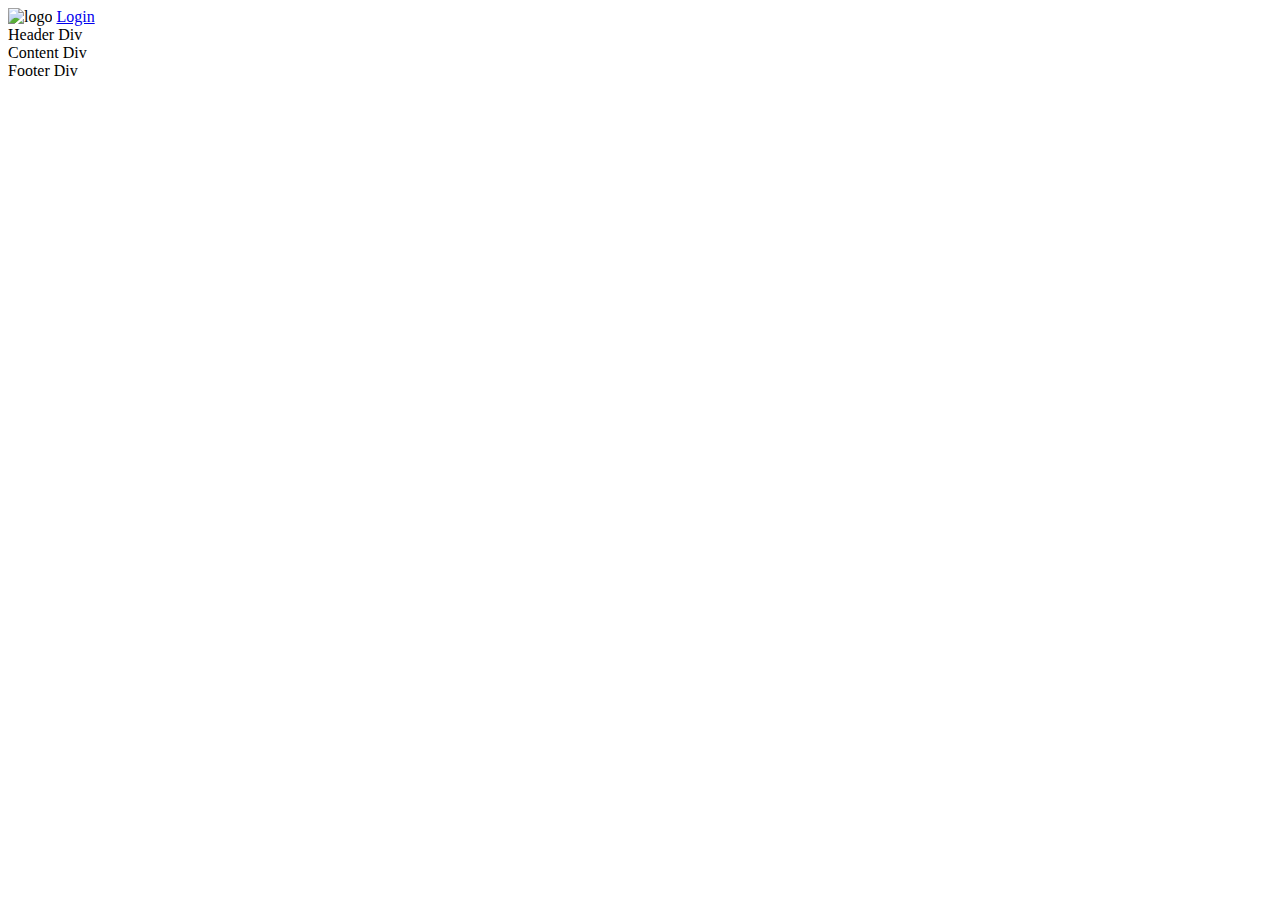
==== Hotel Booking System/index.html @ beccef56 "Checkpoint 1" ====
<!DOCTYPE html>
<html>
<head>
    <meta charset='utf-8'>
    <meta http-equiv='X-UA-Compatible' content='IE=edge'>
     <meta name="viewport" content="width=device-width, initial-scale=1.0">
    <title>Index</title> 
</head>
<body>
    <div class="main">
     <div class="header">
        <img src="C:\Hotel Booking Website\Hotel Booking System\assests\images\logo.png" height="50" width="50" alt="logo"/>
        <a href="login.html">Login</a>
        <br/>
        Header Div
     </div>

     <div class="Content">
        Content Div 
     </div>

     <div class="Footer">
        Footer Div
     </div>
   </div> 
</body>
</html>
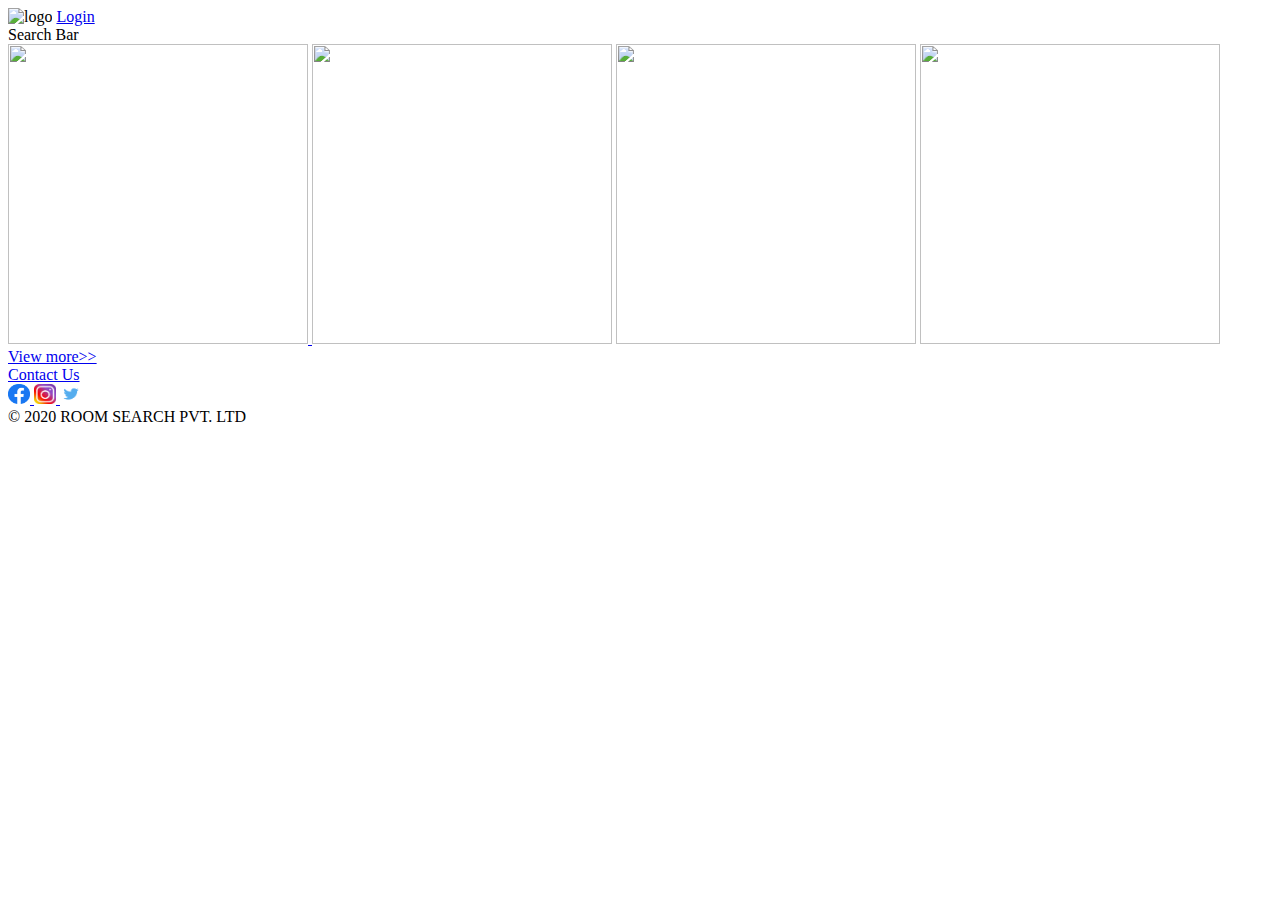
==== commit 2565c4ef: "Checkpoint 2" ====
--- a/Hotel Booking System/index.html
+++ b/Hotel Booking System/index.html
@@ -10,17 +10,44 @@
     <div class="main">
      <div class="header">
         <img src="C:\Hotel Booking Website\Hotel Booking System\assests\images\logo.png" height="50" width="50" alt="logo"/>
-        <a href="login.html">Login</a>
-        <br/>
-        Header Div
+        <a href="login.html" target="_blank">Login</a>
      </div>
 
      <div class="Content">
-        Content Div 
+        <div id="Search">
+          <span>Search Bar</span>
+        </div>
+        <div id="imagesTemp">
+           <a href="list.html">
+             <img src="https://media-cdn.tripadvisor.com/media/photo-s/15/33/fe/a2/new-delhi.jpg" style="height: 300px; width: 300px;">
+           </a>
+
+           <img src="https://media-cdn.tripadvisor.com/media/photo-s/15/33/fc/f0/goa.jpg" style="height: 300px; width: 300px;">
+           <img src="https://media-cdn.tripadvisor.com/media/photo-s/0f/98/f7/df/charminar.jpg" style="height: 300px; width: 300px;">
+           <img src="https://media-cdn.tripadvisor.com/media/photo-s/15/33/fe/ac/kolkata-calcutta.jpg" style="height: 300px; width: 300px;">
+        </div>
+        </div>
+
+        <div id="view">
+           <a href="index.html"> View more>> </a>
+        </div>
      </div>
 
      <div class="Footer">
-        Footer Div
+      <a href="contact.html" target="_blank"> Contact Us </a>
+        <div id="social">
+         <a href="https://www.facebook.com" target="_blank">
+           <img src="assests/images/facebook.png" style="height: 20px; width: 22px;">
+         </a>
+         <a href="https://www.instagram.com" target="_blank">
+           <img src="assests/images/instagram.png" style="height: 20px; width: 22px;">
+         </a>
+         <a href="https://twitter.com" target="_blank">
+         <img src="assests/images/twitter.png" style="height: 20px; width: 22px;">
+         </a>
+         <br/>
+         <span>&copy; 2020 ROOM SEARCH PVT. LTD</span>
+        </div>
      </div>
    </div> 
 </body>
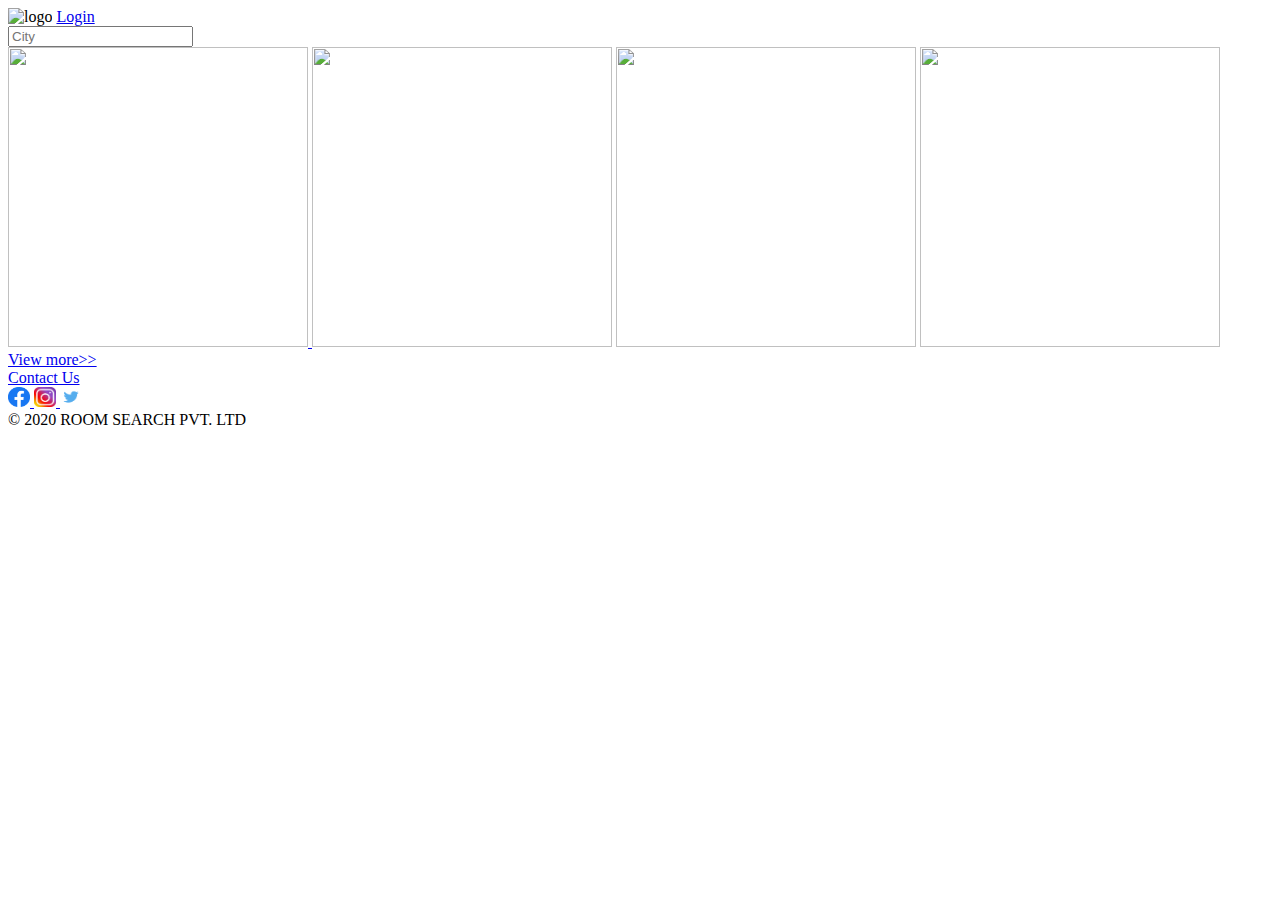
==== commit c318282b: "Checkpoint 3" ====
--- a/Hotel Booking System/index.html
+++ b/Hotel Booking System/index.html
@@ -10,12 +10,12 @@
     <div class="main">
      <div class="header">
         <img src="C:\Hotel Booking Website\Hotel Booking System\assests\images\logo.png" height="50" width="50" alt="logo"/>
-        <a href="login.html" target="_blank">Login</a>
+        <a href="login.html" >Login</a>
      </div>
 
      <div class="Content">
         <div id="Search">
-          <span>Search Bar</span>
+         <input type="text" placeholder="City">
         </div>
         <div id="imagesTemp">
            <a href="list.html">
@@ -34,7 +34,7 @@
      </div>
 
      <div class="Footer">
-      <a href="contact.html" target="_blank"> Contact Us </a>
+      <a href="contact.html"> Contact Us </a>
         <div id="social">
          <a href="https://www.facebook.com" target="_blank">
            <img src="assests/images/facebook.png" style="height: 20px; width: 22px;">
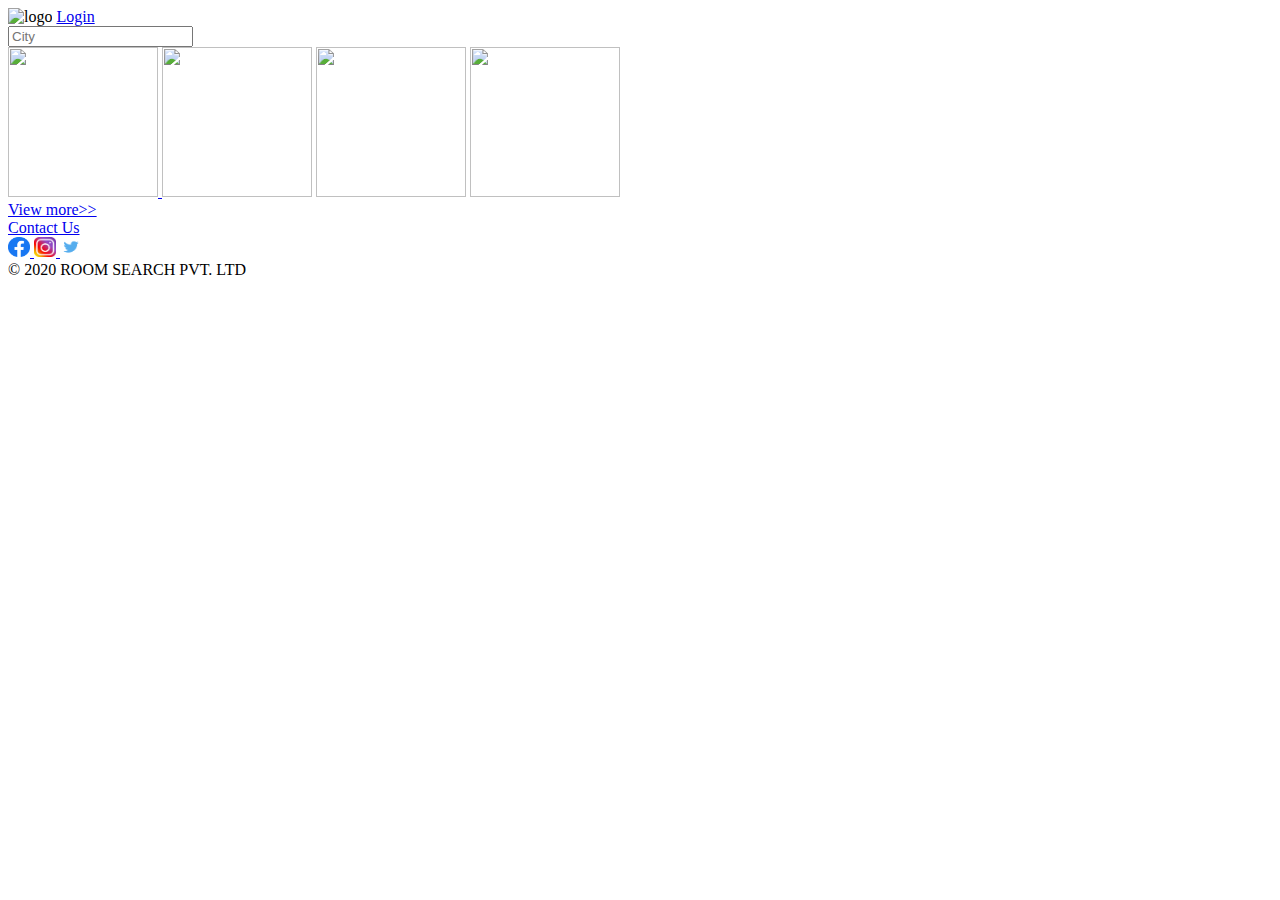
==== commit e9722316: "Checkpoint 4" ====
--- a/Hotel Booking System/index.html
+++ b/Hotel Booking System/index.html
@@ -5,13 +5,23 @@
     <meta http-equiv='X-UA-Compatible' content='IE=edge'>
      <meta name="viewport" content="width=device-width, initial-scale=1.0">
     <title>Index</title> 
+    <style>
+       body{
+         height: 100%;
+          width:100%;
+       }
+       .container {
+          height: 100%;
+          width:100%;
+       }
+    </style>
 </head>
 <body>
-    <div class="main">
-     <div class="header">
-        <img src="C:\Hotel Booking Website\Hotel Booking System\assests\images\logo.png" height="50" width="50" alt="logo"/>
+    <div class="container">
+     <header>
+        <img src="C:\Hotel Booking Website\Hotel Booking System\assests\images\logo.png" height="60" width="60" alt="logo"/>
         <a href="login.html" >Login</a>
-     </div>
+     </header>
 
      <div class="Content">
         <div id="Search">
@@ -19,12 +29,12 @@
         </div>
         <div id="imagesTemp">
            <a href="list.html">
-             <img src="https://media-cdn.tripadvisor.com/media/photo-s/15/33/fe/a2/new-delhi.jpg" style="height: 300px; width: 300px;">
+             <img src="https://media-cdn.tripadvisor.com/media/photo-s/15/33/fe/a2/new-delhi.jpg" style="height: 150px; width: 150px;">
            </a>
 
-           <img src="https://media-cdn.tripadvisor.com/media/photo-s/15/33/fc/f0/goa.jpg" style="height: 300px; width: 300px;">
-           <img src="https://media-cdn.tripadvisor.com/media/photo-s/0f/98/f7/df/charminar.jpg" style="height: 300px; width: 300px;">
-           <img src="https://media-cdn.tripadvisor.com/media/photo-s/15/33/fe/ac/kolkata-calcutta.jpg" style="height: 300px; width: 300px;">
+           <img src="https://media-cdn.tripadvisor.com/media/photo-s/15/33/fc/f0/goa.jpg" style="height: 150px; width: 150px;">
+           <img src="https://media-cdn.tripadvisor.com/media/photo-s/0f/98/f7/df/charminar.jpg" style="height: 150px; width: 150px;">
+           <img src="https://media-cdn.tripadvisor.com/media/photo-s/15/33/fe/ac/kolkata-calcutta.jpg" style="height: 150px; width: 150px;">
         </div>
         </div>
 
@@ -33,7 +43,7 @@
         </div>
      </div>
 
-     <div class="Footer">
+     <Footer>
       <a href="contact.html"> Contact Us </a>
         <div id="social">
          <a href="https://www.facebook.com" target="_blank">
@@ -48,7 +58,7 @@
          <br/>
          <span>&copy; 2020 ROOM SEARCH PVT. LTD</span>
         </div>
-     </div>
+     </Footer>
    </div> 
 </body>
 </html>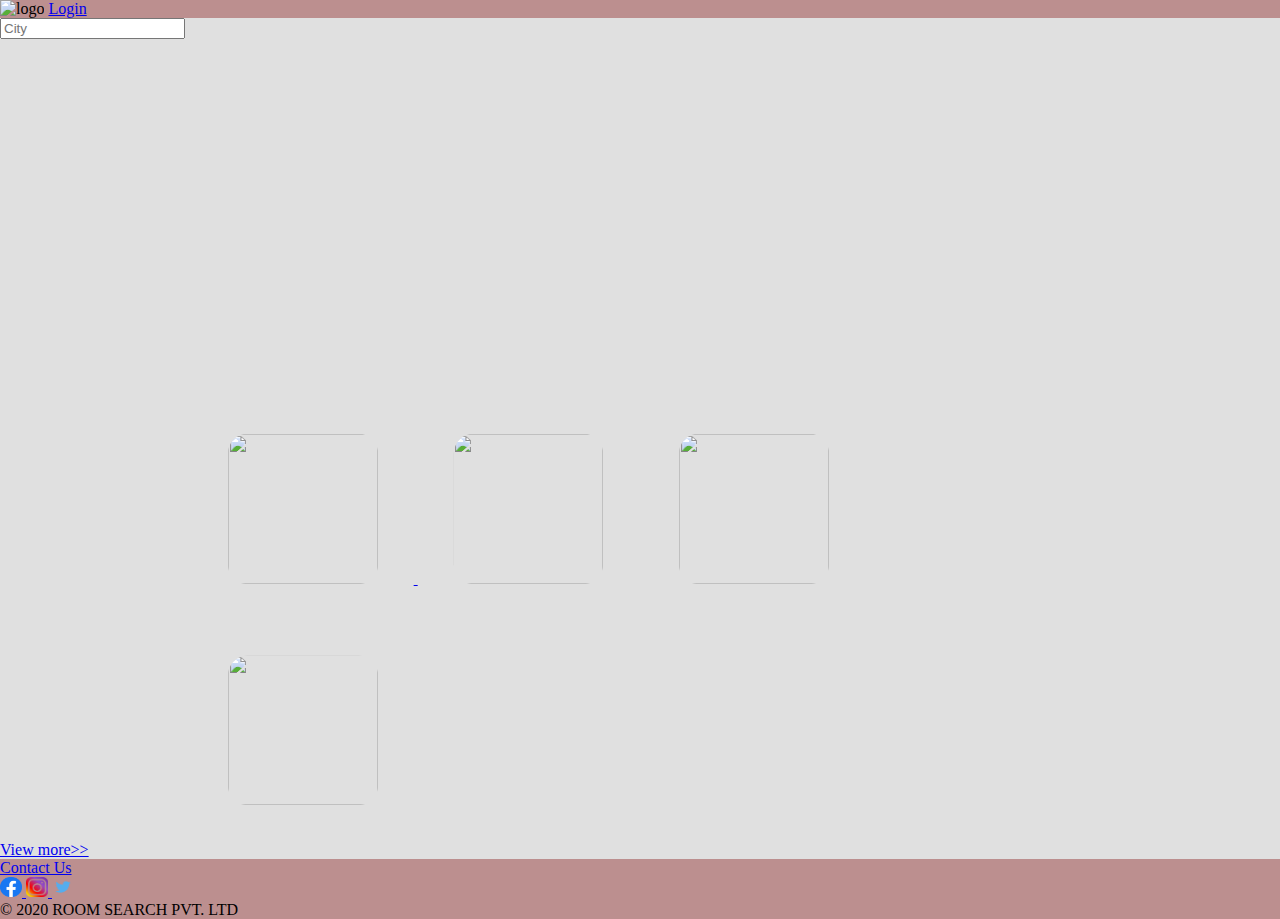
==== commit bb10acdf: "Checkpoint 5" ====
--- a/Hotel Booking System/index.html
+++ b/Hotel Booking System/index.html
@@ -9,55 +9,79 @@
        body{
          height: 100%;
           width:100%;
+          margin: 0;
+          background-color: #e0e0e0;
        }
        .container {
           height: 100%;
           width:100%;
        }
+       header{
+          background-color: rosybrown;
+       }
+       footer{
+          background-color: rosybrown;
+       }
+       #Search {
+          background-image: url('https://media-cdn.tripadvisor.com/media/photo-o/14/10/2e/af/india.jpg');
+          background-repeat: no-repeat;
+          background-position: center;
+          height: 380px;
+          background-size: cover ;      
+       }
+       #imagesTemp{
+          margin:0 15%;
+          
+       }
+       #imageCard{
+         height: 150px; 
+         width: 150px;
+         border-radius: 25%;
+         padding: 4%;
+       }
     </style>
 </head>
 <body>
     <div class="container">
-     <header>
+      <header>
         <img src="C:\Hotel Booking Website\Hotel Booking System\assests\images\logo.png" height="60" width="60" alt="logo"/>
         <a href="login.html" >Login</a>
-     </header>
+      </header>
 
-     <div class="Content">
-        <div id="Search">
-         <input type="text" placeholder="City">
-        </div>
-        <div id="imagesTemp">
-           <a href="list.html">
-             <img src="https://media-cdn.tripadvisor.com/media/photo-s/15/33/fe/a2/new-delhi.jpg" style="height: 150px; width: 150px;">
-           </a>
+      <div class="Content">
+         <div id="Search">
+             <input type="text" placeholder="City">
+         </div>
+         <div id="imagesTemp">
+            <a href="list.html">
+               <img src="https://media-cdn.tripadvisor.com/media/photo-s/15/33/fe/a2/new-delhi.jpg" id="imageCard">
+            </a>
 
-           <img src="https://media-cdn.tripadvisor.com/media/photo-s/15/33/fc/f0/goa.jpg" style="height: 150px; width: 150px;">
-           <img src="https://media-cdn.tripadvisor.com/media/photo-s/0f/98/f7/df/charminar.jpg" style="height: 150px; width: 150px;">
-           <img src="https://media-cdn.tripadvisor.com/media/photo-s/15/33/fe/ac/kolkata-calcutta.jpg" style="height: 150px; width: 150px;">
-        </div>
-        </div>
+            <img src="https://media-cdn.tripadvisor.com/media/photo-s/15/33/fc/f0/goa.jpg" id="imageCard">
+            <img src="https://media-cdn.tripadvisor.com/media/photo-s/0f/98/f7/df/charminar.jpg" id="imageCard">
+            <img src="https://media-cdn.tripadvisor.com/media/photo-s/15/33/fe/ac/kolkata-calcutta.jpg" id="imageCard">
+         </div>
 
-        <div id="view">
-           <a href="index.html"> View more>> </a>
-        </div>
-     </div>
+         <div id="view">
+            <a href="index.html"> View more>> </a>
+         </div>
+      </div>
 
      <Footer>
       <a href="contact.html"> Contact Us </a>
-        <div id="social">
+      <div id="social">
          <a href="https://www.facebook.com" target="_blank">
-           <img src="assests/images/facebook.png" style="height: 20px; width: 22px;">
+            <img src="assests/images/facebook.png" style="height: 20px; width: 22px;">
          </a>
          <a href="https://www.instagram.com" target="_blank">
-           <img src="assests/images/instagram.png" style="height: 20px; width: 22px;">
+            <img src="assests/images/instagram.png" style="height: 20px; width: 22px;">
          </a>
          <a href="https://twitter.com" target="_blank">
-         <img src="assests/images/twitter.png" style="height: 20px; width: 22px;">
+            <img src="assests/images/twitter.png" style="height: 20px; width: 22px;">
          </a>
          <br/>
          <span>&copy; 2020 ROOM SEARCH PVT. LTD</span>
-        </div>
+      </div>
      </Footer>
    </div> 
 </body>
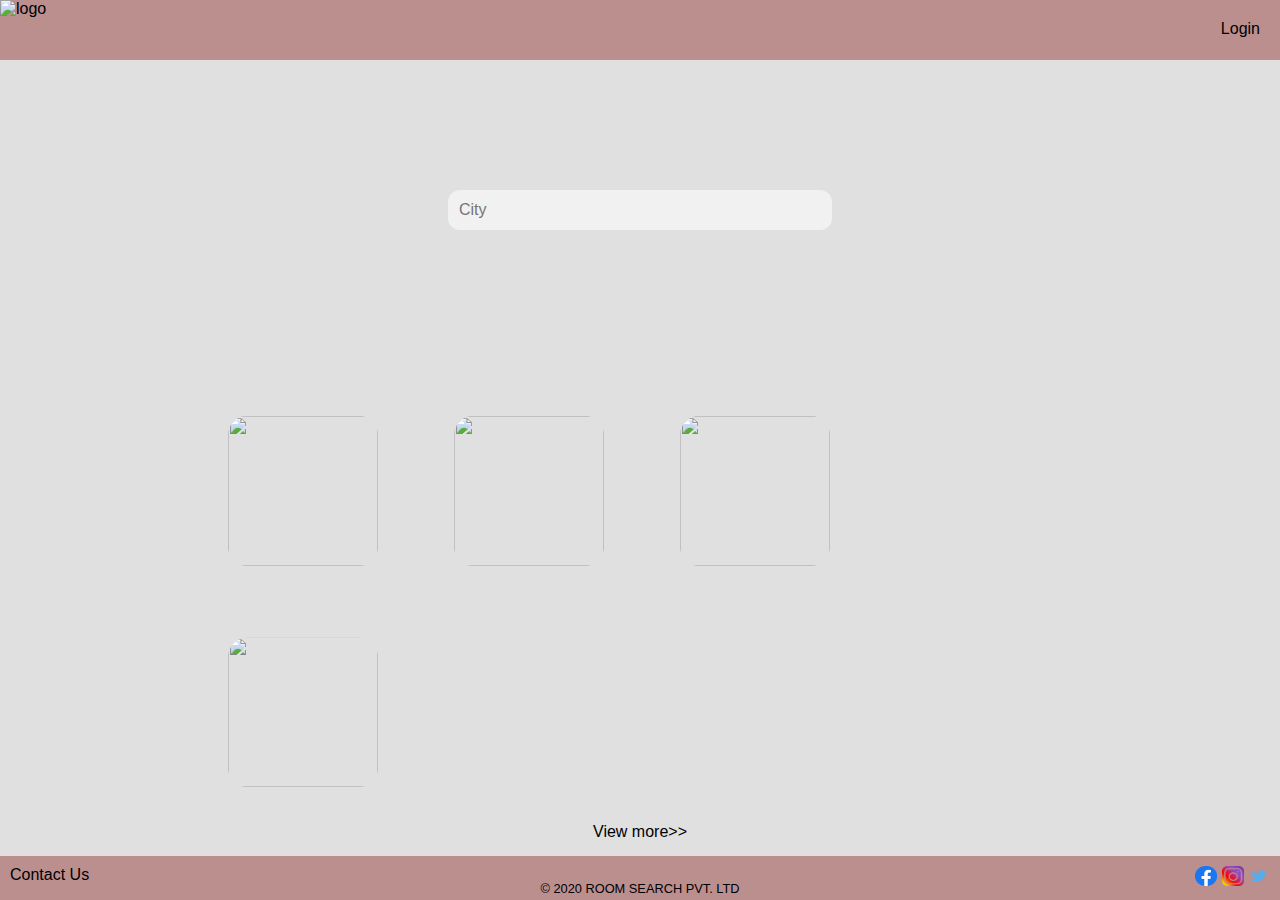
==== commit bf49c335: "Checkpoint 6" ====
--- a/Hotel Booking System/index.html
+++ b/Hotel Booking System/index.html
@@ -5,82 +5,53 @@
     <meta http-equiv='X-UA-Compatible' content='IE=edge'>
      <meta name="viewport" content="width=device-width, initial-scale=1.0">
     <title>Index</title> 
-    <style>
-       body{
-         height: 100%;
-          width:100%;
-          margin: 0;
-          background-color: #e0e0e0;
-       }
-       .container {
-          height: 100%;
-          width:100%;
-       }
-       header{
-          background-color: rosybrown;
-       }
-       footer{
-          background-color: rosybrown;
-       }
-       #Search {
-          background-image: url('https://media-cdn.tripadvisor.com/media/photo-o/14/10/2e/af/india.jpg');
-          background-repeat: no-repeat;
-          background-position: center;
-          height: 380px;
-          background-size: cover ;      
-       }
-       #imagesTemp{
-          margin:0 15%;
-          
-       }
-       #imageCard{
-         height: 150px; 
-         width: 150px;
-         border-radius: 25%;
-         padding: 4%;
-       }
-    </style>
+    <link rel="stylesheet" type="text/css"  href="styles/common.css">
+    <link rel="stylesheet" type="text/css"  href="styles/index.css">
+    <link href="https://fonts.googleapis.com/css2?family=Ubuntu&display=swap" rel="stylesheet">
 </head>
 <body>
     <div class="container">
       <header>
-        <img src="C:\Hotel Booking Website\Hotel Booking System\assests\images\logo.png" height="60" width="60" alt="logo"/>
-        <a href="login.html" >Login</a>
+         <div class="logodiv">
+            <img src="C:\Hotel Booking Website\Hotel Booking System\assests\images\logo.png" class="logo" alt="logo"/>
+         </div>
+         <div class="loginlink">
+           <a href="login.html">Login</a>
+         </div>
       </header>
-
       <div class="Content">
-         <div id="Search">
-             <input type="text" placeholder="City">
+         <div class="Search">   
+               <input type="search" placeholder="City" id="searchBar">
          </div>
          <div id="imagesTemp">
             <a href="list.html">
-               <img src="https://media-cdn.tripadvisor.com/media/photo-s/15/33/fe/a2/new-delhi.jpg" id="imageCard">
+               <img src="https://media-cdn.tripadvisor.com/media/photo-s/15/33/fe/a2/new-delhi.jpg" class="imageCard">
             </a>
-
-            <img src="https://media-cdn.tripadvisor.com/media/photo-s/15/33/fc/f0/goa.jpg" id="imageCard">
-            <img src="https://media-cdn.tripadvisor.com/media/photo-s/0f/98/f7/df/charminar.jpg" id="imageCard">
-            <img src="https://media-cdn.tripadvisor.com/media/photo-s/15/33/fe/ac/kolkata-calcutta.jpg" id="imageCard">
+            <img src="https://media-cdn.tripadvisor.com/media/photo-s/15/33/fc/f0/goa.jpg" class="imageCard">
+            <img src="https://media-cdn.tripadvisor.com/media/photo-s/0f/98/f7/df/charminar.jpg" class="imageCard">
+            <img src="https://media-cdn.tripadvisor.com/media/photo-s/15/33/fe/ac/kolkata-calcutta.jpg" class="imageCard">
          </div>
 
          <div id="view">
             <a href="index.html"> View more>> </a>
          </div>
       </div>
-
      <Footer>
-      <a href="contact.html"> Contact Us </a>
-      <div id="social">
+      <div class="contact-footer">
+         <a href="contact.html"> Contact Us </a>
+      </div>
+      <p class="copyright">&copy; 2020 ROOM SEARCH PVT. LTD</p>
+      <div class="social">
          <a href="https://www.facebook.com" target="_blank">
-            <img src="assests/images/facebook.png" style="height: 20px; width: 22px;">
+            <img src="assests/images/facebook.png" class="socail-icons">
          </a>
          <a href="https://www.instagram.com" target="_blank">
-            <img src="assests/images/instagram.png" style="height: 20px; width: 22px;">
+            <img src="assests/images/instagram.png" class="socail-icons">
          </a>
          <a href="https://twitter.com" target="_blank">
-            <img src="assests/images/twitter.png" style="height: 20px; width: 22px;">
+            <img src="assests/images/twitter.png" class="socail-icons">
          </a>
-         <br/>
-         <span>&copy; 2020 ROOM SEARCH PVT. LTD</span>
+         
       </div>
      </Footer>
    </div> 
--- a/Hotel Booking System/styles/common.css
+++ b/Hotel Booking System/styles/common.css
@@ -0,0 +1,89 @@
+body{
+    height: 100%;
+     width:100%;
+     margin: 0;
+     background-color: #e0e0e0;
+  }
+
+  header{
+     background-color: rosybrown;
+     position: fixed;
+     width: 100%;
+     top:0;
+     z-index: +1;
+   
+  }
+
+  footer{
+     background-color: rosybrown;
+     position: fixed;
+     width: 100%;
+     bottom: 0;
+     z-index: +1;
+  }
+
+  .container {
+    height: 100%;
+    width:100%;
+    font-family:sans-serif;
+ }
+
+ a{
+    color: black;
+    text-decoration: none;
+ }
+
+.socail-icons{
+   height: 20px; 
+   width: 22px;
+}
+
+.logo{
+   height: 60px;
+   width: 60px;
+   display: inline;
+   float: left;
+   vertical-align: middle;
+   
+}
+
+ .loginlink {
+  display: inline;
+  float: right;
+  vertical-align: middle;
+  text-align: center;
+  padding: 20px;
+}  
+
+.copyright{
+ text-align: center ;
+ vertical-align: text-bottom;
+ display: inline;
+ position:absolute;
+ width: 100%;
+ left: 0;
+ font-size: .8em;
+ top: 12px;
+ bottom: 0;
+}
+
+.contact-footer{
+float: left;
+display: inline;
+vertical-align: middle;
+text-align: center;
+margin: 10px;
+position: relative;
+
+}
+
+.social{
+display: inline;
+ float: right;
+ vertical-align: middle ;
+ margin: 10px;
+ position: relative;
+}
+.content{
+   margin:0 auto;
+}--- a/Hotel Booking System/styles/index.css
+++ b/Hotel Booking System/styles/index.css
@@ -0,0 +1,35 @@
+.Search {
+    background-image: url('https://media-cdn.tripadvisor.com/media/photo-o/14/10/2e/af/india.jpg');
+    background-repeat: no-repeat;
+    background-position: center;
+    height: 380px;
+    background-size: cover ; 
+    width: 100%; 
+    display: block;
+ }
+ #imagesTemp{
+    margin:0 15%;
+    
+ }
+ .imageCard{
+   height: 150px; 
+   width: 150px;
+   border-radius: 25%;
+   padding: 4%;
+ }
+
+ #searchBar{
+    border: 1px solid transparent;
+    background-color: #f1f1f1;
+    border-radius: 12px;
+    padding: 10px;
+    font-size: 16px;
+    position: relative;
+    width: 30%;
+    top: 50%;
+    left: 35%;
+
+ }
+ #view {
+    text-align: center;
+ }
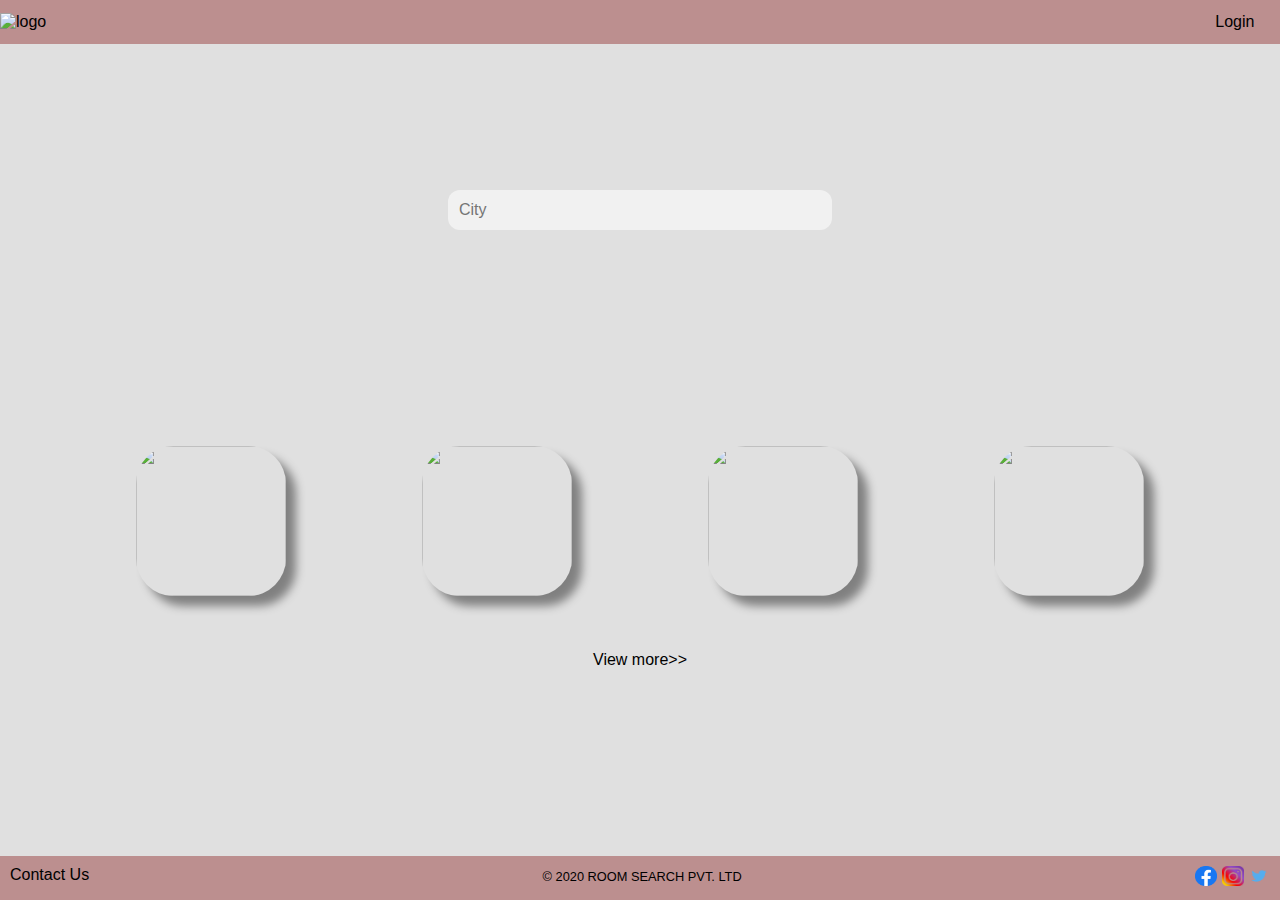
==== commit 4e640be9: "Checkpoint 7" ====
--- a/Hotel Booking System/index.html
+++ b/Hotel Booking System/index.html
@@ -19,17 +19,30 @@
            <a href="login.html">Login</a>
          </div>
       </header>
+
       <div class="Content">
-         <div class="Search">   
-               <input type="search" placeholder="City" id="searchBar">
+         <div class="Search"> 
+               <input type="search" placeholder="City" class="searchBar">
          </div>
-         <div id="imagesTemp">
-            <a href="list.html">
-               <img src="https://media-cdn.tripadvisor.com/media/photo-s/15/33/fe/a2/new-delhi.jpg" class="imageCard">
-            </a>
-            <img src="https://media-cdn.tripadvisor.com/media/photo-s/15/33/fc/f0/goa.jpg" class="imageCard">
-            <img src="https://media-cdn.tripadvisor.com/media/photo-s/0f/98/f7/df/charminar.jpg" class="imageCard">
-            <img src="https://media-cdn.tripadvisor.com/media/photo-s/15/33/fe/ac/kolkata-calcutta.jpg" class="imageCard">
+         <div class="imagesTemp">
+            <div class="imagewrap">
+                <a href="list.html">
+                   <img src="https://media-cdn.tripadvisor.com/media/photo-s/15/33/fe/a2/new-delhi.jpg" class="imageCard">
+                   <p class="imagelabel">Delhi</p>
+                </a>
+            </div>
+            <div class="imagewrap">
+                <img src="https://media-cdn.tripadvisor.com/media/photo-s/15/33/fc/f0/goa.jpg" class="imageCard">
+                <p class="imagelabel">Goa</p>
+            </div>
+            <div class="imagewrap">
+                <img src="https://media-cdn.tripadvisor.com/media/photo-s/0f/98/f7/df/charminar.jpg" class="imageCard">
+                <p class="imagelabel">Hyderabad</p>
+            </div>
+            <div class="imagewrap">
+                <img src="https://media-cdn.tripadvisor.com/media/photo-s/15/33/fe/ac/kolkata-calcutta.jpg" class="imageCard">
+                <p class="imagelabel">Kolkata</p>
+            </div>
          </div>
 
          <div id="view">
--- a/Hotel Booking System/styles/common.css
+++ b/Hotel Booking System/styles/common.css
@@ -11,7 +11,10 @@
      width: 100%;
      top:0;
      z-index: +1;
-   
+     display: flex;
+     flex-direction: row;
+     align-items: center;
+     flex-wrap: nowrap; 
   }
 
   footer{
@@ -20,6 +23,10 @@
      width: 100%;
      bottom: 0;
      z-index: +1;
+     display: flex;
+     flex-direction: row;
+     flex-wrap: nowrap;
+     justify-content: space-between;
   }
 
   .container {
@@ -41,49 +48,22 @@
 .logo{
    height: 60px;
    width: 60px;
-   display: inline;
-   float: left;
-   vertical-align: middle;
-   
 }
 
  .loginlink {
-  display: inline;
-  float: right;
-  vertical-align: middle;
-  text-align: center;
-  padding: 20px;
+  padding: 1% 2%;
+  margin-left: auto;
 }  
 
 .copyright{
- text-align: center ;
- vertical-align: text-bottom;
- display: inline;
- position:absolute;
- width: 100%;
- left: 0;
  font-size: .8em;
- top: 12px;
- bottom: 0;
 }
 
 .contact-footer{
-float: left;
-display: inline;
-vertical-align: middle;
-text-align: center;
 margin: 10px;
-position: relative;
 
 }
 
 .social{
-display: inline;
- float: right;
- vertical-align: middle ;
  margin: 10px;
- position: relative;
 }
-.content{
-   margin:0 auto;
-}--- a/Hotel Booking System/styles/index.css
+++ b/Hotel Booking System/styles/index.css
@@ -5,20 +5,28 @@
     height: 380px;
     background-size: cover ; 
     width: 100%; 
-    display: block;
+    align-self: flex-start;
  }
- #imagesTemp{
-    margin:0 15%;
+ .imagesTemp{
+    display: flex;
+    flex-direction: row;
+    justify-content: space-evenly;
+    flex-wrap: nowrap;
+    align-items: center;
+    margin: 4% 0% 4% 0%;
+   
     
  }
  .imageCard{
    height: 150px; 
    width: 150px;
    border-radius: 25%;
-   padding: 4%;
+   box-shadow:10px 10px 10px gray ;
+   position: relative;
+   margin-top: 10%;
  }
 
- #searchBar{
+ .searchBar{
     border: 1px solid transparent;
     background-color: #f1f1f1;
     border-radius: 12px;
@@ -28,8 +36,40 @@
     width: 30%;
     top: 50%;
     left: 35%;
-
  }
  #view {
     text-align: center;
  }
+
+ .Content{
+    display: flex;
+    flex-direction: column;
+    flex-wrap: nowrap;
+ }
+
+ .searchBar:focus{
+    outline: none;
+ }
+
+ .imagewrap:hover  .imagelabel{
+    color: #f1f1f1;
+    opacity: 1;
+    background:  rgba(0, 0, 0, 0.5);
+ }  
+ 
+
+ .imagelabel{
+    position: absolute;
+    text-align: center;
+    height: 150px; 
+    width: 150px;
+    border-radius: 25%;
+    opacity: 0;
+    top: 0;
+    line-height: 150px;
+ }
+
+ .imagewrap{
+    position: relative;
+    border-radius: 25%;
+ }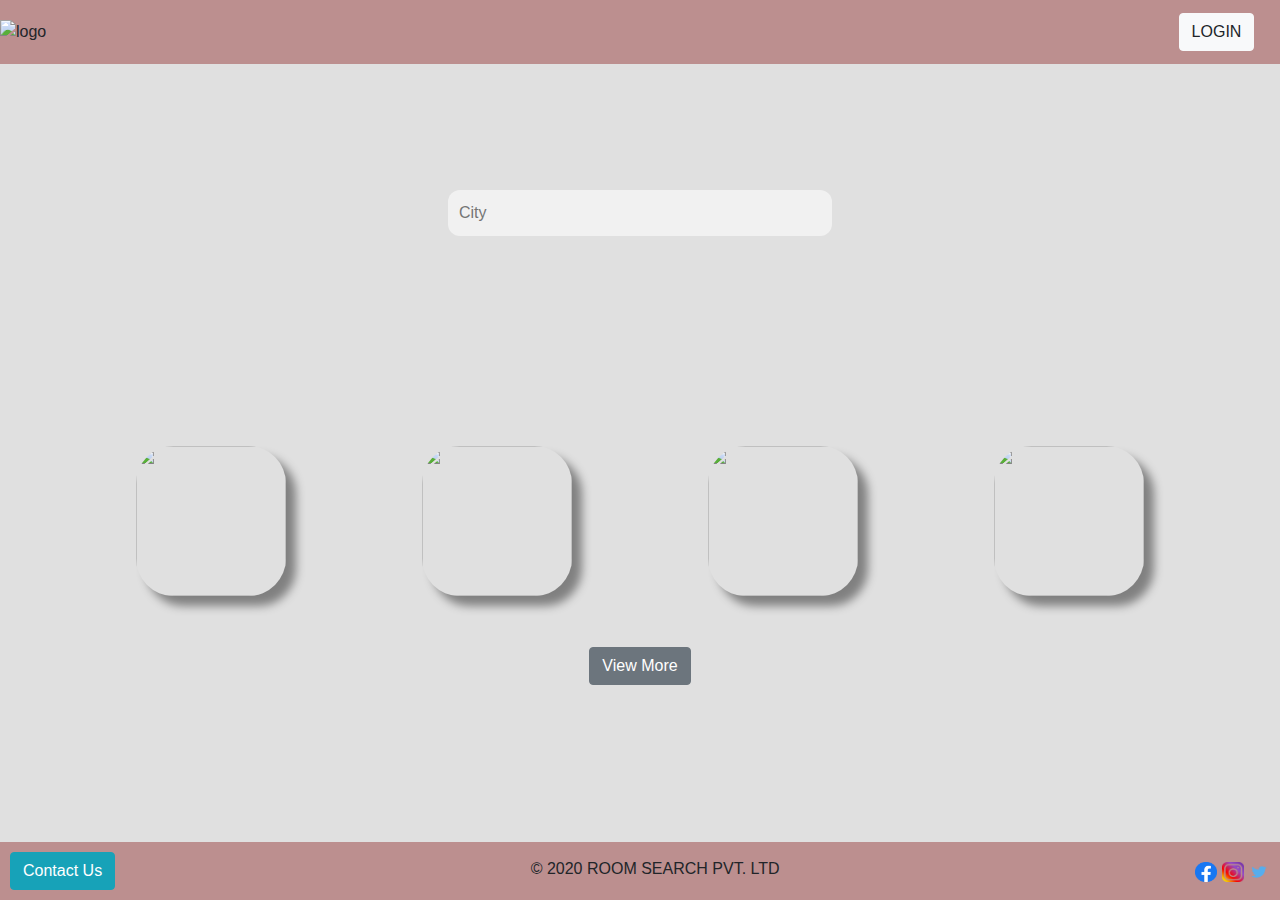
==== commit dd0eaa3b: "Checkpoint 8" ====
--- a/Hotel Booking System/index.html
+++ b/Hotel Booking System/index.html
@@ -5,21 +5,62 @@
     <meta http-equiv='X-UA-Compatible' content='IE=edge'>
      <meta name="viewport" content="width=device-width, initial-scale=1.0">
     <title>Index</title> 
+    <link rel="stylesheet" href="https://stackpath.bootstrapcdn.com/bootstrap/4.5.0/css/bootstrap.min.css">
+    <script src="https://ajax.googleapis.com/ajax/libs/jquery/3.5.1/jquery.min.js"></script>
+    <script src="https://stackpath.bootstrapcdn.com/bootstrap/4.5.0/js/bootstrap.min.js"></script>
+    <link href="https://fonts.googleapis.com/css2?family=Ubuntu&display=swap" rel="stylesheet">
     <link rel="stylesheet" type="text/css"  href="styles/common.css">
     <link rel="stylesheet" type="text/css"  href="styles/index.css">
-    <link href="https://fonts.googleapis.com/css2?family=Ubuntu&display=swap" rel="stylesheet">
+   
 </head>
 <body>
-    <div class="container">
+   <!-- Container -->
+    <div class="main-wrapper">
+  
+       <!-- Header -->
       <header>
          <div class="logodiv">
             <img src="C:\Hotel Booking Website\Hotel Booking System\assests\images\logo.png" class="logo" alt="logo"/>
          </div>
          <div class="loginlink">
-           <a href="login.html">Login</a>
+         <button type="button" class="btn btn-light" data-toggle="modal" data-target="#Login-modal" id="login-button">
+           LOGIN
+        </button> 
+        </div>      
+      </header>
+         
+       <!-- Modal -->
+      <div class="modal fade" id="Login-modal" tabindex="-1" role="dialog" aria-labelledby="exampleModalLabel" aria-hidden="true">
+         <div class="modal-dialog" role="document">
+           <div class="modal-content">
+             <div class="modal-header">
+               <h5 class="modal-title" id="exampleModalLabel">Please Login</h5>
+               <button type="button" class="close" data-dismiss="modal" aria-label="Close">
+                 <span aria-hidden="true">&times;</span>
+               </button>
+             </div>
+             <div class="modal-body">
+               <form action="index.html" method="GET" id="modal-details">
+                   <div class="form-group">
+                       <label for="example-input-username">Username:</label>
+                       <input type="text" class="form-control" id="example-input-username" name="Username" aria-describedby="usernameHelp" placeholder="Enter Username">
+       
+                   </div>
+                   <div class="form-group">
+                        <label for="example-input-password">Password:</label>
+                        <input type="password" class="form-control" id="example-input-password" name="Password" placeholder="Password">
+                   </div>
+               </form>               
+             </div>
+             <div class="modal-footer">
+                <button type="submit" class="btn btn-primary" form="modal-details">Log In</button>
+               <button type="button" class="btn btn-secondary" data-dismiss="modal">Close</button>
+             </div>
+           </div>
          </div>
-      </header>
+       </div>
 
+       <!-- Content  -->
       <div class="Content">
          <div class="Search"> 
                <input type="search" placeholder="City" class="searchBar">
@@ -46,14 +87,46 @@
          </div>
 
          <div id="view">
-            <a href="index.html"> View more>> </a>
+            <a class="btn btn-secondary" href="index.html" role="button">View More</a>
          </div>
       </div>
+
+      <!-- Contact Modal -->
+      <div class="modal fade" id="Contact-Modal" tabindex="-1" aria-labelledby="exampleModalLabel" aria-hidden="true">
+         <div class="modal-dialog">
+           <div class="modal-content">
+             <div class="modal-header">
+               <h5 class="modal-title" id="exampleModalLabel">Get In Touch</h5>
+               <button type="button" class="close" data-dismiss="modal" aria-label="Close">
+                 <span aria-hidden="true">&times;</span>
+               </button>
+             </div>
+             <div class="modal-body">
+               <p>
+                  Thank you for reaching out!!! <br/>
+                  Please enter your email and we wil get back to you<br/>
+               </p>
+               <form action="index.html" method="GET" id="modal-email-details">
+                  <div class="form-group">
+                      <label for="example-input-email">Email Id:</label>
+                      <input type="email"  id="example-input-email" name="EmailId" aria-describedby="emailHelp" placeholder="Enter Email Id">
+                  </div>
+               </form>
+             </div>
+             <div class="modal-footer">
+               <button type="submit" class="btn btn-primary" form="modal-email-details">Submit</button>
+             </div>
+           </div>
+         </div>
+       </div>
+
+
+      <!-- Footer -->
      <Footer>
       <div class="contact-footer">
-         <a href="contact.html"> Contact Us </a>
+         <button type="button" class="btn btn-info" data-toggle="modal" data-target="#Contact-Modal" id="contact-button">Contact Us</button>
       </div>
-      <p class="copyright">&copy; 2020 ROOM SEARCH PVT. LTD</p>
+        <div class="copyright"><p>&copy; 2020 ROOM SEARCH PVT. LTD</p></div>
       <div class="social">
          <a href="https://www.facebook.com" target="_blank">
             <img src="assests/images/facebook.png" class="socail-icons">
--- a/Hotel Booking System/styles/common.css
+++ b/Hotel Booking System/styles/common.css
@@ -27,9 +27,12 @@
      flex-direction: row;
      flex-wrap: nowrap;
      justify-content: space-between;
+     align-items: center;
+     text-align: center;
+     vertical-align: middle;
   }
 
-  .container {
+  .main-wrapper {
     height: 100%;
     width:100%;
     font-family:sans-serif;
@@ -55,15 +58,21 @@
   margin-left: auto;
 }  
 
-.copyright{
- font-size: .8em;
-}
 
 .contact-footer{
 margin: 10px;
-
 }
 
 .social{
  margin: 10px;
 }
+
+a:hover {
+   color: black;
+   text-decoration: none;
+}
+
+.copyright p{
+   margin-top: 5%;
+}
+
--- a/Hotel Booking System/styles/index.css
+++ b/Hotel Booking System/styles/index.css
@@ -39,6 +39,7 @@
  }
  #view {
     text-align: center;
+    margin-bottom: 5%;
  }
 
  .Content{
@@ -67,9 +68,10 @@
     opacity: 0;
     top: 0;
     line-height: 150px;
+    margin-top: 10%;
  }
 
  .imagewrap{
     position: relative;
     border-radius: 25%;
- }+ }
